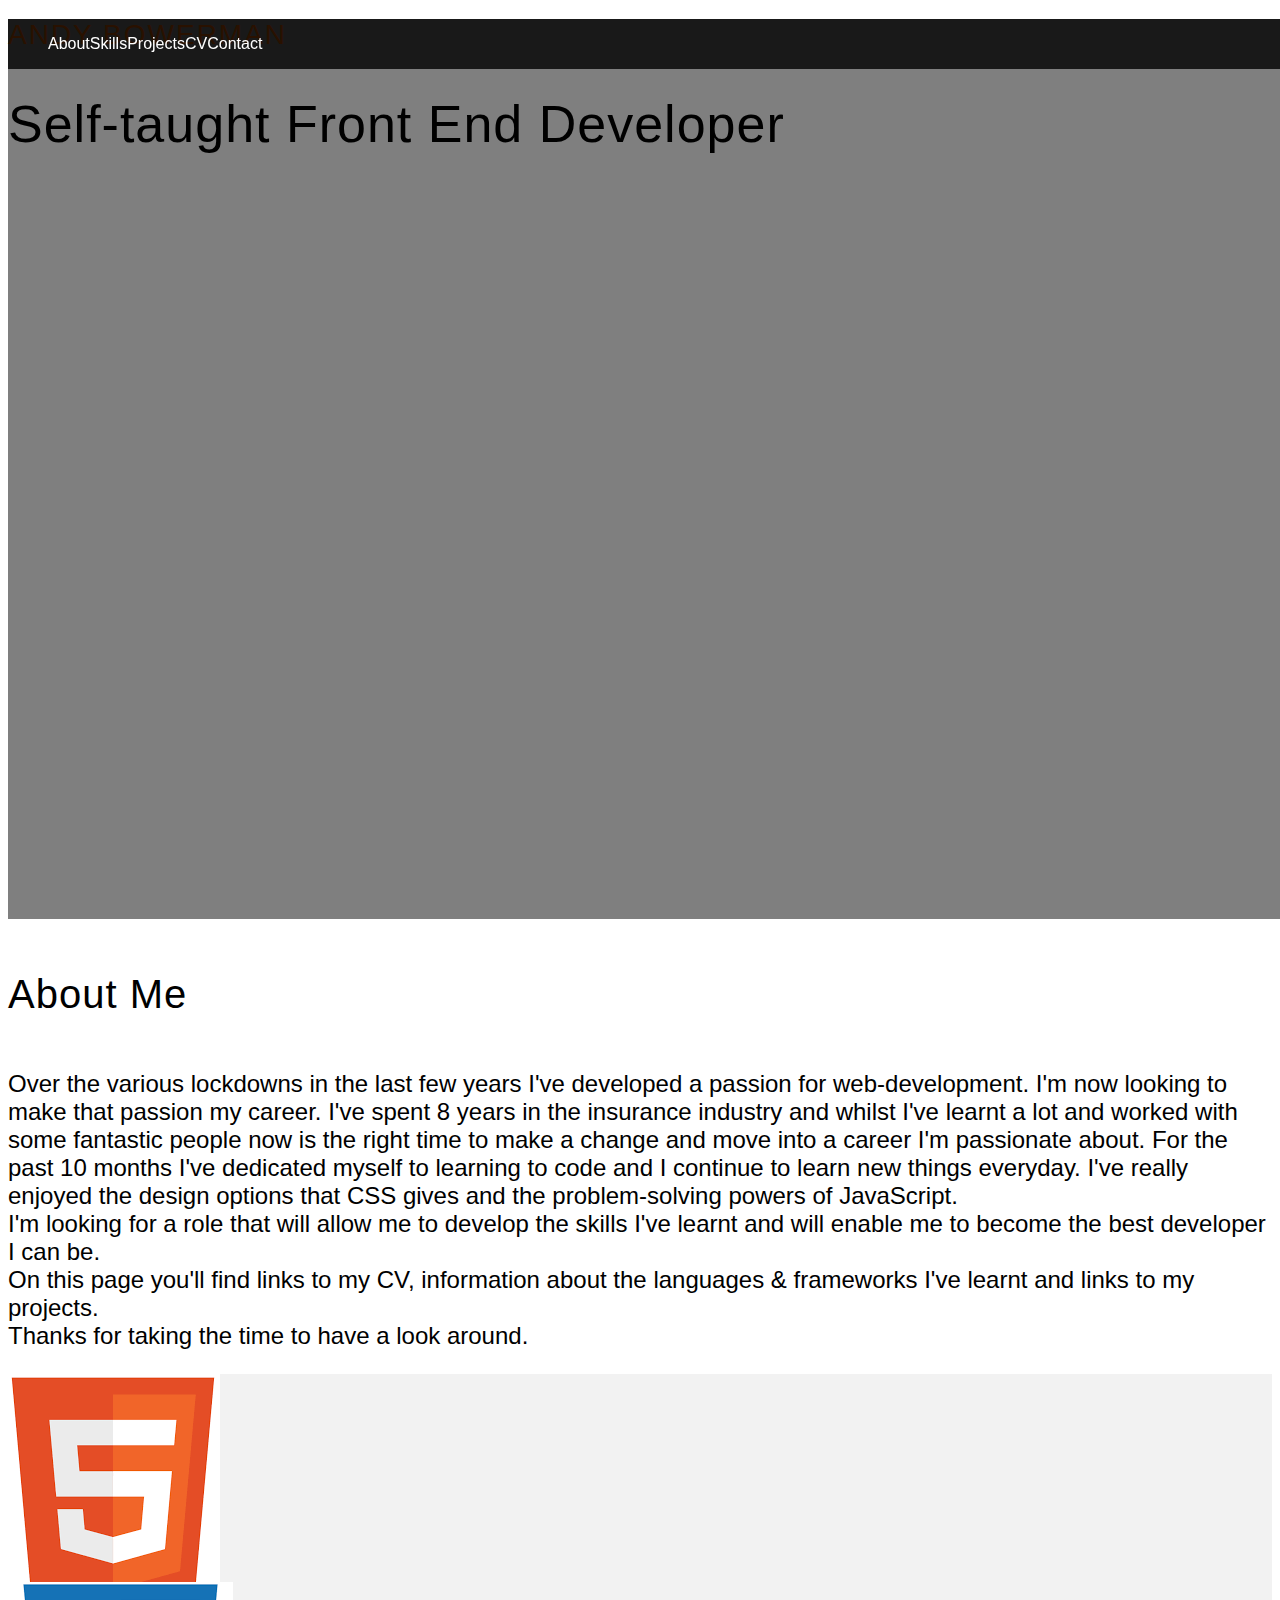
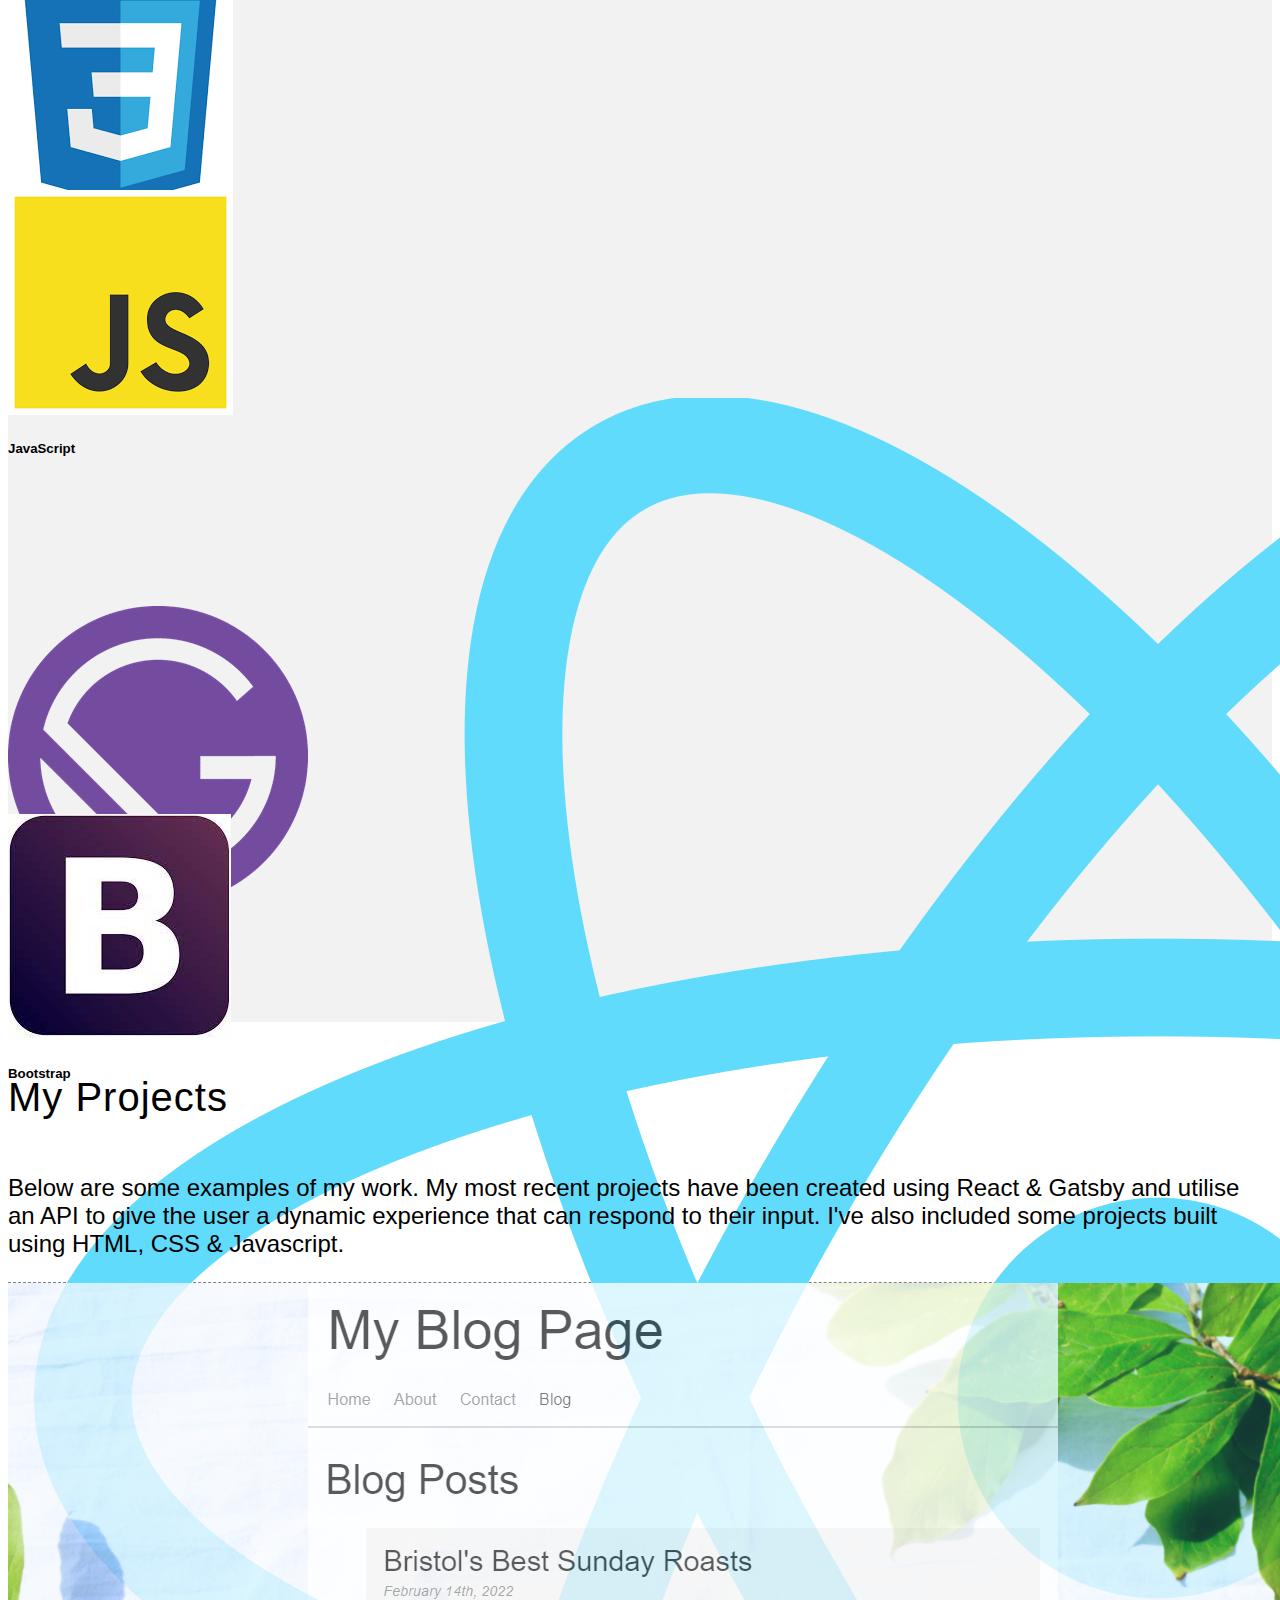
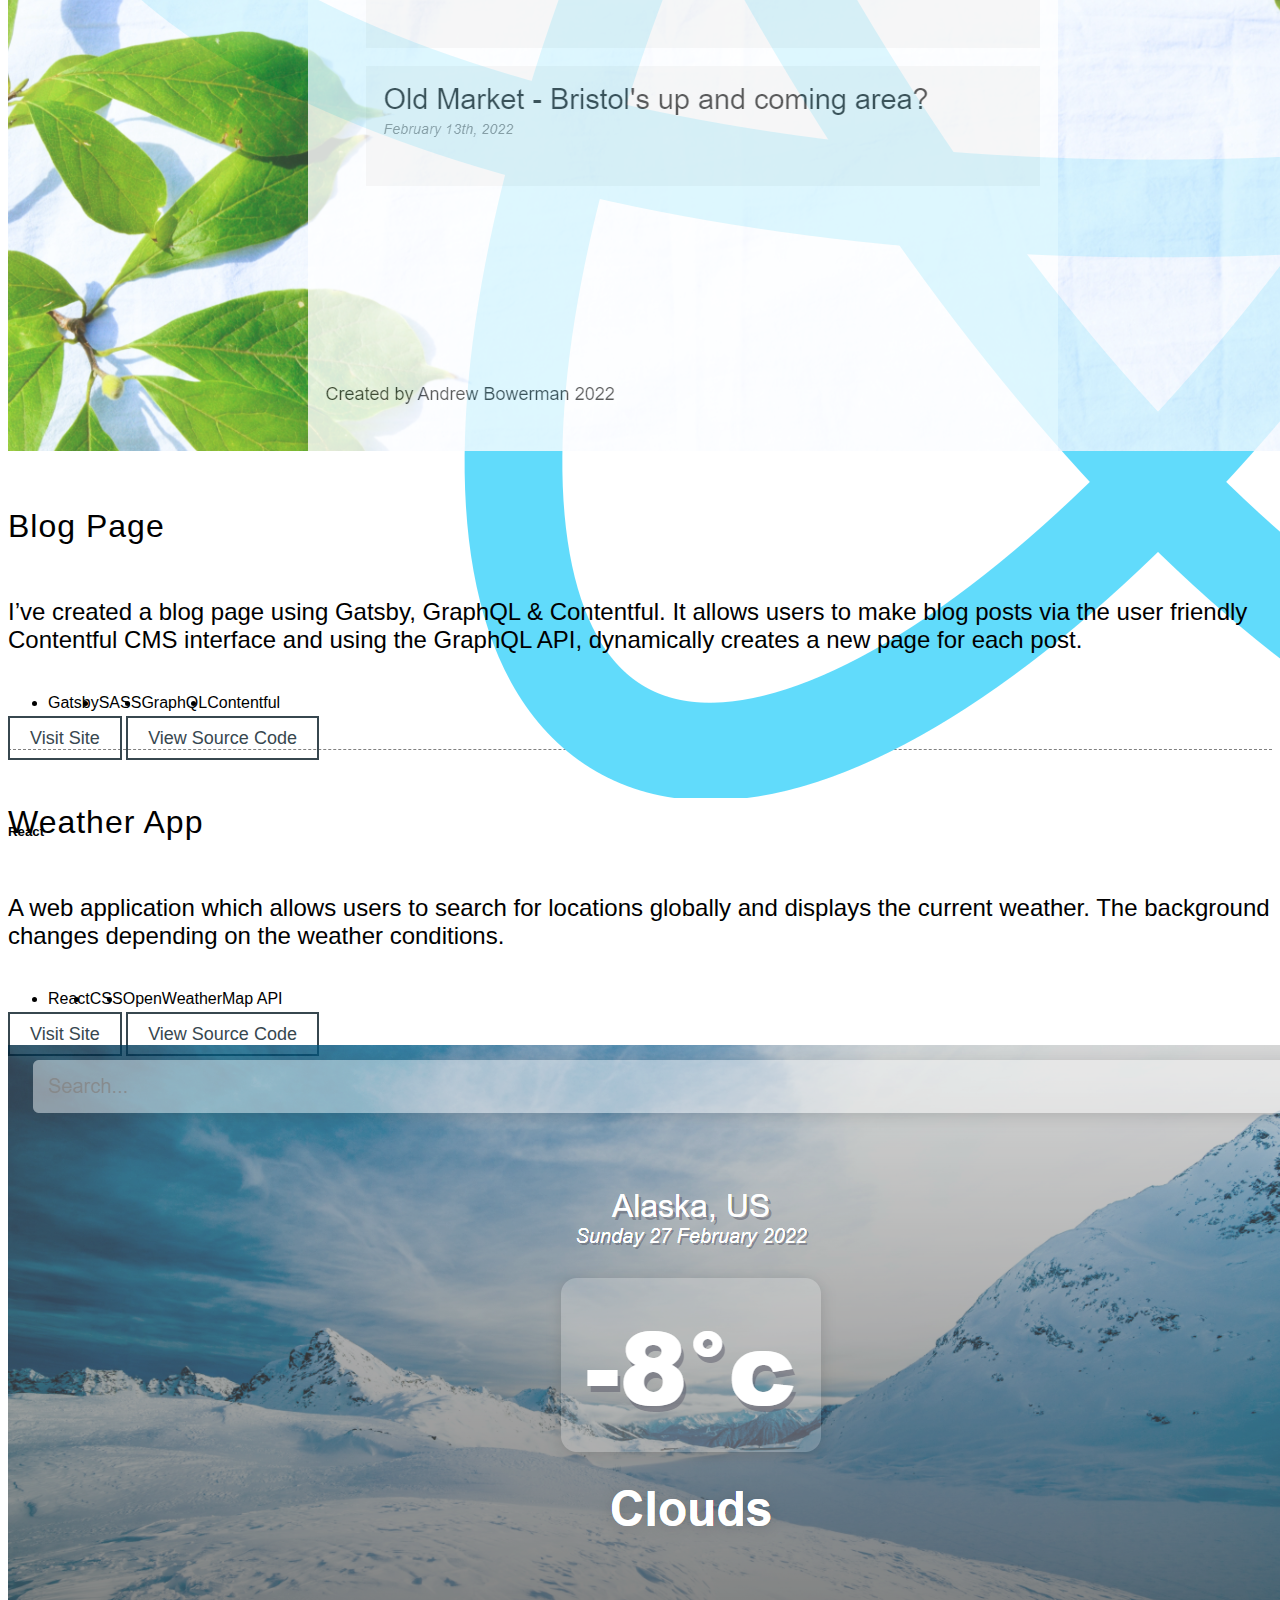
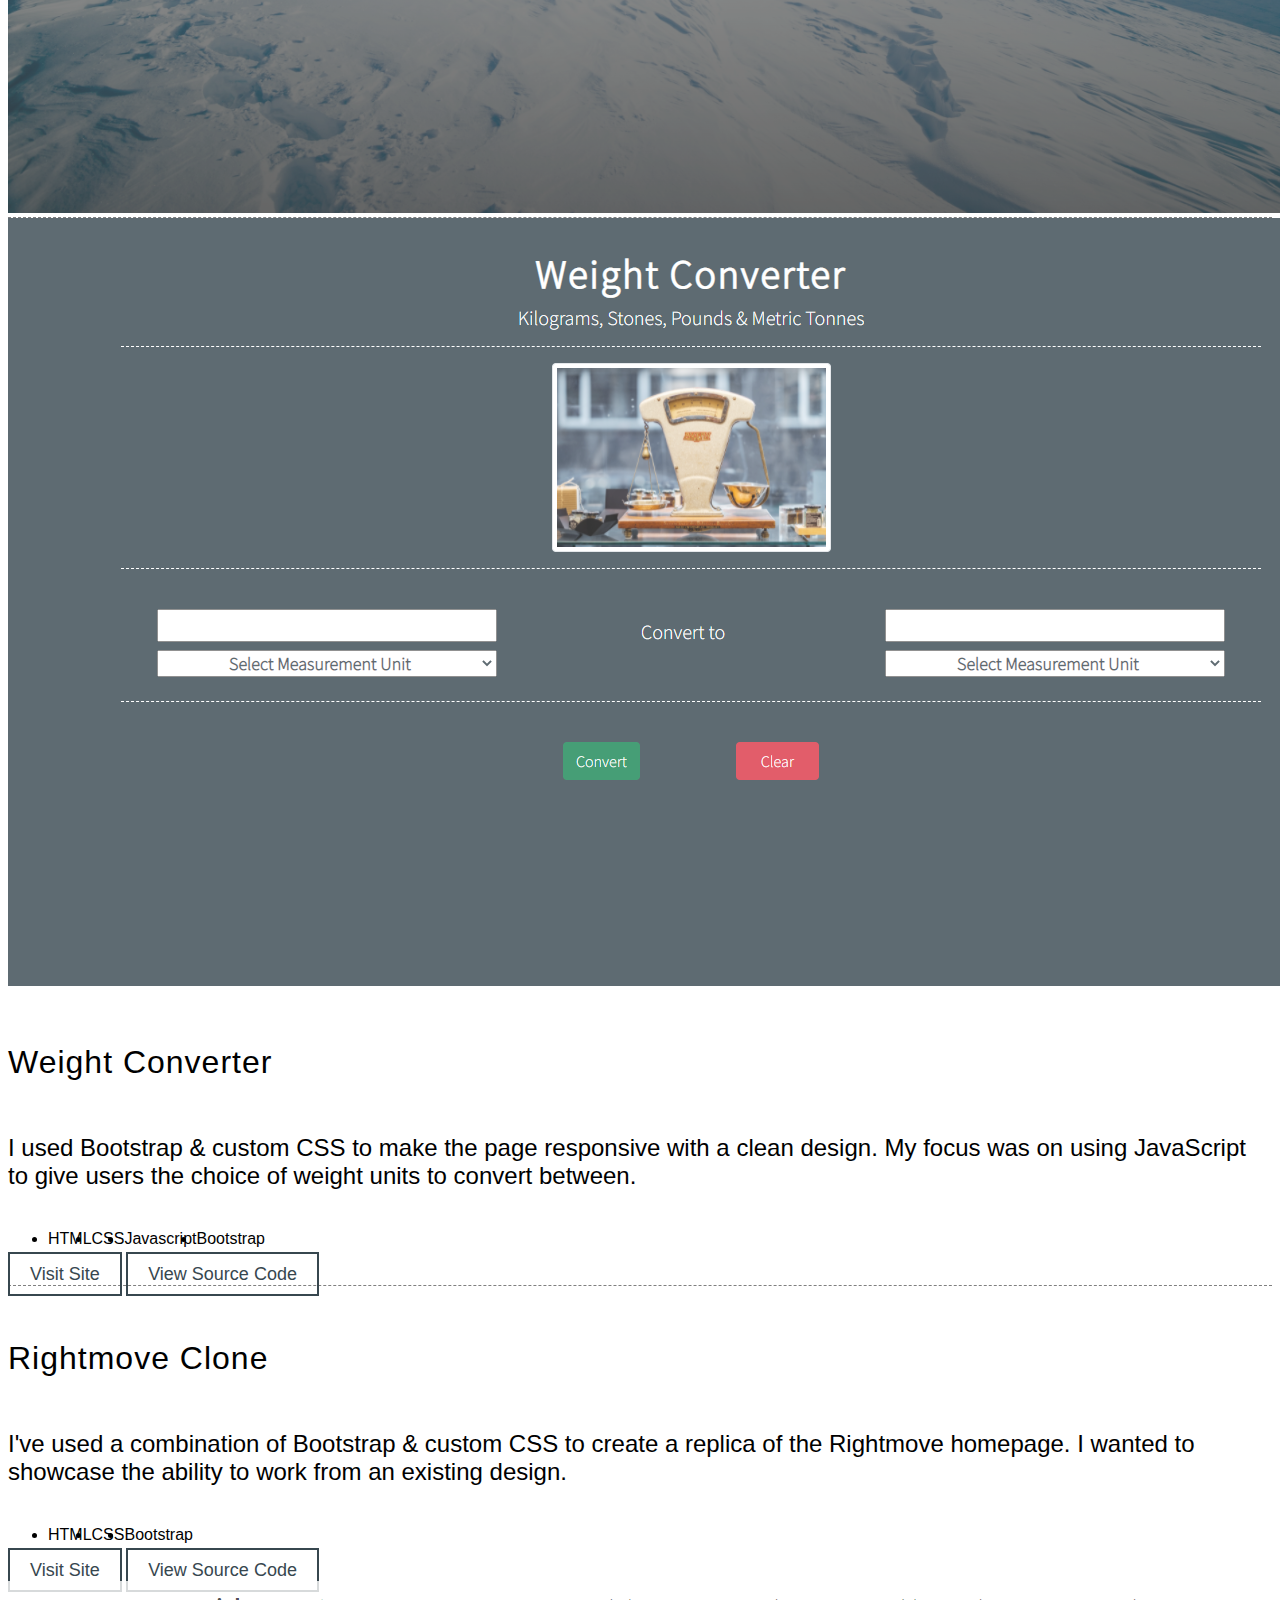
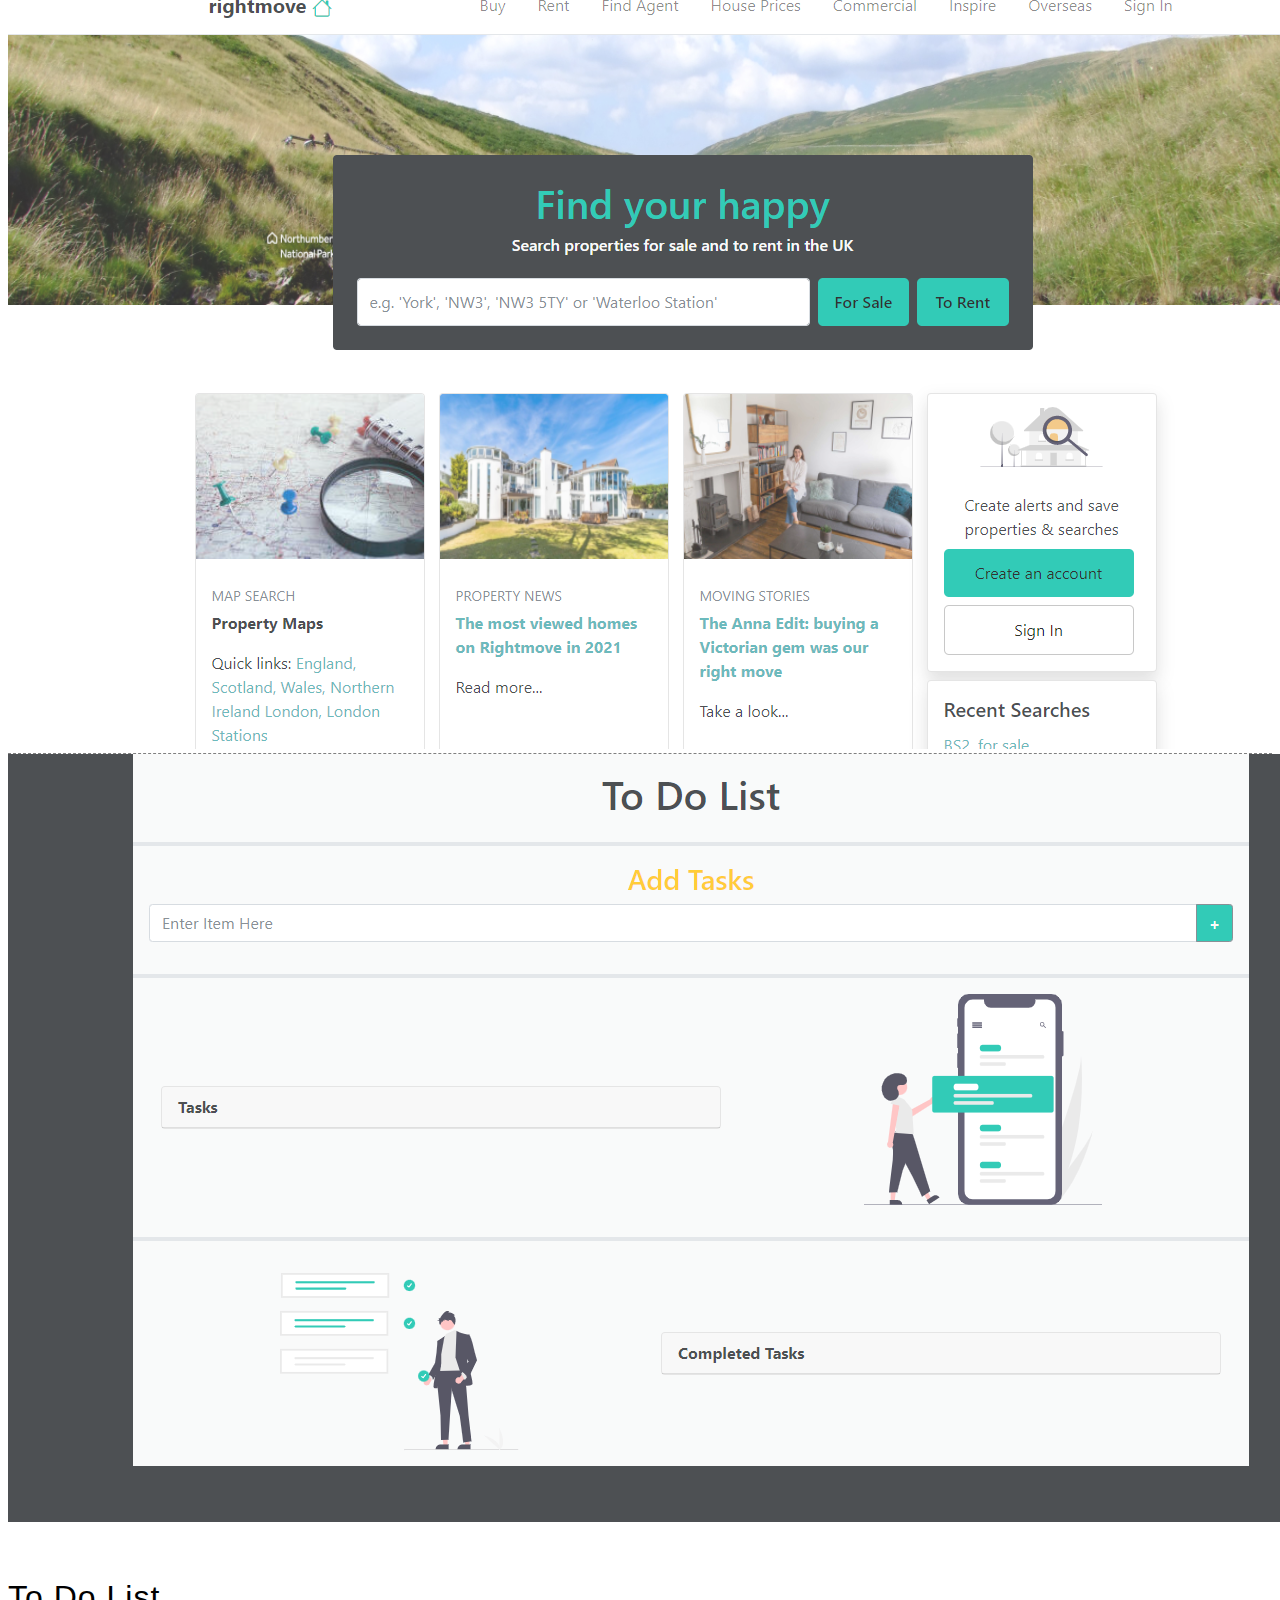
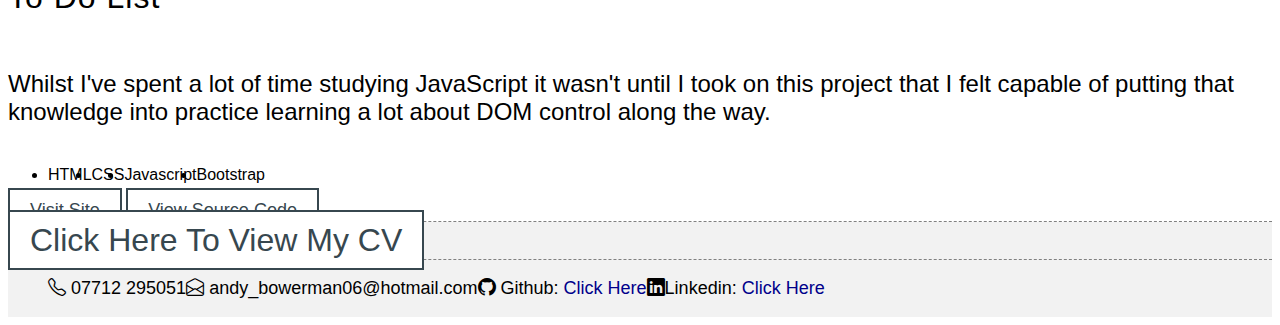
==== index.html @ b0a00a49 "Amended projects listed" ====
<!DOCTYPE html>
<html>
<head>
	<title>Andy Bowerman: Portfolio Page</title>
	<link rel="stylesheet" type="text/css" href="style.css">
	<link href="https://cdn.jsdelivr.net/npm/bootstrap@5.0.2/dist/css/bootstrap.min.css" rel="stylesheet" integrity="sha384-EVSTQN3/azprG1Anm3QDgpJLIm9Nao0Yz1ztcQTwFspd3yD65VohhpuuCOmLASjC" crossorigin="anonymous">
	<link rel="preconnect" href="https://fonts.googleapis.com">
	<link rel="preconnect" href="https://fonts.gstatic.com" crossorigin>
	<link href="https://fonts.googleapis.com/css2?family=Quicksand:wght@300&family=Source+Sans+Pro:wght@300&display=swap" rel="stylesheet">
	<link rel="stylesheet" href="https://cdn.jsdelivr.net/npm/bootstrap-icons@1.3.0/font/bootstrap-icons.css">

</head>

<body>
	<header id="img-container" class="bg-image">
		<nav id="navbar" class="text-center p-2 mt-0">
			<ul class="text-center mb-0">
				<li class="mx-md-5"><a href="#about-me" class="nav-link">About</a></li>
				<li class="mx-md-5"><a href="#skills" class="nav-link">Skills</a></li>
				<li class="mx-md-5"><a href="#projects" class="nav-link">Projects</a></li>
				<li class="mx-md-5"><a href="#cv" class="nav-link">CV</a></li>
				<li class="mx-md-5"><a href="#contact" class="nav-link">Contact</a></li>
			</ul>
		</nav>

		<div class="grid">
			<div class="row" id="header-container">
				<div class="col-lg d-flex align-items-center text-white">
					<div class="m-5">
						<h1>ANDY BOWERMAN</h1>
						<h2>Self-taught Front End Developer</h2>
					</div>
					
				</div>
				<div class="col-lg"></div>
			</div>
		</div>
	</header>
		
	<article class="m-0 pt-4" id="about-me">
		<div class="container p-5 text-center">
			<h4>About Me</h4>
			<p>Over the various lockdowns in the last few years I've developed a passion for web-development. I'm now looking to make that passion my career. I've spent 8 years in the insurance industry and whilst I've learnt a lot and worked with some fantastic people now is the right time to make a change and move into a career I'm passionate about. For the past 10 months I've dedicated myself to learning to code and I continue to learn new things everyday. I've really enjoyed the design options that CSS gives and the problem-solving powers of JavaScript. <br>
			I'm looking for a role that will allow me to develop the skills I've learnt and will enable me to become the best developer I can be. <br>
			On this page you'll find links to my CV, information about the languages & frameworks I've learnt and links to my projects. <br>
			Thanks for taking the time to have a look around.</p>
		</div>
	</article>

	<section class="m-0 p-3 pt-5" id="skills">
		<div class="p-5" id="skills-container">
			<div class="d-md-flex flex-xs-column justify-content-center">

				<div class="card shadow p-3 mb-5 mx-xl-4 mx-md-2 m-auto bg-body rounded logos" style="width: 16rem;">
					<img src="images/html.png" class="card-img-top" alt="HTML Logo">
					<div class="card-body px-0">
					    <h5 class="card-text text-center p-0">HTML</h5>
					</div>
				</div>
				<div class="card shadow p-3 mb-5 mx-xl-4 mx-md-2 m-auto bg-body rounded logos" style="width: 16rem;">
					<img src="images/css.png" class="card-img-top" alt="CSS Logo">
					<div class="card-body px-0">
					    <h5 class="card-text text-center">CSS</h5>
					</div>
				</div>
				<div class="card shadow p-3 mb-5 mx-xl-4 mx-md-2 m-auto bg-body rounded logos" style="width: 16rem;">
					<img src="images/javascript.png" class="card-img-top" alt="JavaScript Logo">
					<div class="card-body px-0">
					    <h5 class="card-text text-center">JavaScript</h5>
					</div>
				</div>
				<div class="card shadow p-3 mb-5 mx-xl-4 mx-md-2 m-auto bg-body rounded logos" style="width: 16rem;">
					<img src="images/react.png" class="card-img-top" alt="React Logo">
					<div class="card-body px-0">
					    <h5 class="card-text text-center p-0">React</h5>
					</div>
				</div>
				<div class="card shadow p-3 mb-5 mx-xl-4 mx-md-2 m-auto bg-body rounded logos" style="width: 16rem;">
					<img src="images/gatsby.png" class="card-img-top" alt="Gatsby Logo">
					<div class="card-body px-0">
					    <h5 class="card-text text-center p-0">Gatsby</h5>
					</div>
				</div>
				<div class="card shadow p-3 mb-5 mx-xl-4 mx-md-2 m-auto bg-body rounded logos" style="width: 16rem;">
					<img src="images/bootstrap.jpg" class="card-img-top" alt="Bootstrap Logo">
					<div class="card-body px-0">
					    <h5 class="card-text text-center">Bootstrap</h5>
					</div>
				</div>
			</div>
		</div>
	</section>

	<section id="projects" class="pt-5">
		<div class="container">
			<div class="row pb-5 mb-5 borders">
				<h4 class="pt-5 pb-2">My Projects</h4>
				<p>Below are some examples of my work. My most recent projects have been created using React & Gatsby and utilise an API to give the user a dynamic experience that can respond to their input. I've also included some projects built using HTML, CSS & Javascript.</p>
			</div>

			<div class="row pb-5 mb-5 borders projects-container">
				<div class="col-lg">
					<a href="https://gifted-bartik-6475bc.netlify.app/" target="_blank">
						<img src="images/blog.png" class="img-fluid shadow-sm bg-body rounded img-opacity" alt="Blog Page">
					</a>
				</div>
				<div class="col-lg d-flex align-items-center mt-5 mt-lg-0">
					<div>
						<h5>Blog Page</h5>
						<p>I’ve created a blog page using Gatsby, GraphQL & Contentful. It allows users to make blog posts via the user friendly Contentful CMS interface and using the GraphQL API, dynamically creates a new page for each post.</p>
						<ul class="mb-4">
							<li class="me-3">Gatsby</li>
							<li class="mx-3">SASS</li>
							<li class="mx-3">GraphQL</li>
							<li class="mx-3">Contentful</li>
						</ul>
						<div>
							<a href="https://gifted-bartik-6475bc.netlify.app/" target="_blank" class="visit-site">Visit Site</a>
							<a href="https://github.com/AndyBowerman/Blog-Page" target="_blank" class="visit-site">View Source Code</a>
						</div>
					</div>
				</div>
			</div>

			<div class="row pb-5 mb-5 borders projects-container">
				<div class="col-lg d-flex align-items-center">
					<div>
						<h5>Weather App</h5>
						<p>A web application which allows users to search for locations globally and displays the current weather. The background changes depending on the weather conditions.</p>
						<ul class="mb-4">
							<li class="me-3">React</li>
							<li class="mx-3">CSS</li>
							<li class="mx-3">OpenWeatherMap API</li>
						</ul>
						<div>
							<a href="https://determined-davinci-9965b9.netlify.app/" target="_blank" class="visit-site">Visit Site</a>
							<a href="https://github.com/AndyBowerman/react-weather-app" target="_blank" class="visit-site">View Source Code</a>
						</div>
					</div>	
				</div>
				<div class="col-lg mt-5 mt-lg-0">
					<a href="https://determined-davinci-9965b9.netlify.app/" target="_blank">
						<img src="images/weather.png" class="img-fluid shadow-sm bg-body rounded" alt="Weather App">
					</a>
				</div>
			</div>
			
			<div class="row pb-5 mb-5 borders projects-container">
				<div class="col-lg">
					<a href="C:\Users\Andy\Desktop\Portfolio Page 2/weight.html" target="_blank">
						<img src="images/weight.png" class="img-fluid shadow-sm bg-body rounded img-opacity" alt="Weight converter website">
					</a>
				</div>
				<div class="col-lg d-flex align-items-center mt-5 mt-lg-0">
					<div>
						<h5>Weight Converter</h5>
						<p>I used Bootstrap & custom CSS to make the page responsive with a clean design. My focus was on using JavaScript to give users the choice of weight units to convert between.</p>
						<ul class="mb-4">
							<li class="me-3">HTML</li>
							<li class="mx-3">CSS</li>
							<li class="mx-3">Javascript</li>
							<li class="mx-3">Bootstrap</li>
						</ul>
						<div>
							<a href="C:\Users\Andy\Desktop\Portfolio Page 2\weight.html" target="_blank" class="visit-site">Visit Site</a>
							<a href="https://github.com/AndyBowerman/Weight-Converter" target="_blank" class="visit-site">View Source Code</a>
						</div>
					</div>
				</div>
			</div>
			<div class="row pb-5 mb-5 borders projects-container">
				<div class="col-lg d-flex align-items-center">
					<div>
						<h5>Rightmove Clone</h5>
						<p>I've used a combination of Bootstrap & custom CSS to create a replica of the Rightmove homepage. I wanted to showcase the ability to work from an existing design. </p>
						<ul class="mb-4">
							<li class="me-3">HTML</li>
							<li class="mx-3">CSS</li>
							<li class="mx-3">Bootstrap</li>
						</ul>
						<div>
							<a href="C:\Users\Andy\Desktop\Portfolio Page 2\rightmove.html" target="_blank" class="visit-site">Visit Site</a>
							<a href="https://github.com/AndyBowerman/rightmove-clone" target="_blank" class="visit-site">View Source Code</a>
						</div>
					</div>	
				</div>
				<div class="col-lg mt-5 mt-lg-0">
					<a href="C:\Users\Andy\Desktop\Portfolio Page 2\rightmove.html" target="_blank">
						<img src="images/rightmove.png" class="img-fluid shadow-sm bg-body rounded" alt="Rightmove clone website">
					</a>
				</div>
			</div>
			<div class="row pb-5 mb-5 borders projects-container">
				<div class="col-lg">
					<a href="C:\Users\Andy\Desktop\Portfolio Page 2\todo.html" target="_blank">
						<img src="images/todo.png" class="img-fluid shadow-sm bg-body rounded" alt="To do list website">
					</a>
				</div>
				<div class="col-lg d-flex align-items-center mt-5 mt-lg-0">
					<div>
						<h5>To Do List</h5>
						<p>Whilst I've spent a lot of time studying JavaScript it wasn't until I took on this project that I felt capable of putting that knowledge into practice learning a lot about DOM control along the way.</p>
						<ul class="mb-4">
							<li class="me-3">HTML</li>
							<li class="mx-3">CSS</li>
							<li class="mx-3">Javascript</li>
							<li class="mx-3">Bootstrap</li>
						</ul>
						<div>
							<a href="C:\Users\Andy\Desktop\Portfolio Page 2\todo.html" target="_blank" class="visit-site">Visit Site</a>
							<a href="https://github.com/AndyBowerman/to-do-list" target="_blank" class="visit-site">View Source Code</a>
						</div>
					</div>
					
				</div>
			</div>
		</div>
	</section>

	<section id="cv">
		<div class="container p-5 d-flex justify-content-center borders">
			<a href="C:\Users\Andy\Desktop\Portfolio Page 2\cv.html" target="_blank" class="visit-site">Click Here To View My CV</a>
		</div>
		
	</section>

	<section id="contact">
		<div class="container text-center p-3">
			<ul>
				<li class="mx-4"><i class="bi bi-telephone pe-2"></i> 07712 295051</li>
				<li class="mx-4"><i class="bi bi-envelope-open pe-2"></i> andy_bowerman06@hotmail.com</li>
				<li class="mx-4"><i class="bi bi-github pe-2"></i> Github: <a href="https://github.com/AndyBowerman" target="_blank" class="external-link">Click Here</a></li>
				<li class="mx-4"><i class="bi bi-linkedin pe-2"></i>Linkedin: <a href="https://uk.linkedin.com/in/andrew-bowerman-686104133?trk=people-guest_people_search-card" target="_blank" class="external-link">Click Here</a></li>
			</ul>
		</div>
	</section>

	<script src="myscript.js"></script>

</body>
</html>
---- style.css ----
body {
	font-family: 'Montserrat', sans-serif;
}

#img-container {
	height: 100vh;
	background-image: url('https://images.unsplash.com/photo-1477346611705-65d1883cee1e?ixlib=rb-1.2.1&ixid=MnwxMjA3fDB8MHxwaG90by1wYWdlfHx8fGVufDB8fHx8&auto=format&fit=crop&w=1170&q=80');
	background-repeat: no-repeat;
	background-size: 100% 100%;
}

#navbar {
	background-color: rgba(0,0,0,0.8);
	position: fixed;
	width: 100%;
	z-index: 1000;
}

#navbar ul {
	list-style: none;
	display: inline-flex;
}

#navbar ul li a {
	text-decoration: none;
	color: #fff;
}

#navbar ul li a:hover {
	color: #cc5500;
}

#header-container {
	height: 100vh;
	width: 99.5vw;
	background-color: rgba(0,0,0,0.5);
}

#header-container h1 {
	font-weight: 300;
	letter-spacing: 2px;
	font-size: 1.75rem;
	color: #cc5500;
}

#header-container h2 {
	font-size: 3.25rem;
	letter-spacing: 1px;
	font-weight: 400;
}

#header-container p {
	font-size: 1.5rem;
	font-weight: 300;
}

@media(min-width: 1000px) {
	#about-me h4 {
		font-size: 2.5rem;
		letter-spacing: 1px;
		font-weight: 300;
	}
	#about-me p {
		font-size: 1.5rem;
		font-weight: 300;
	}
}

@media(min-width: 768px) {
	.logos {
		height: 13rem;
	}
}

#skills {
	background-color: #f2f2f2;
}

#skills h4 {
	font-size: 2.5rem;
	letter-spacing: 1px;
	font-weight: 300;
}

#projects h4 {
	font-size:2.5rem;
	letter-spacing: 1px;
	font-weight: 300;
}

#projects p {
	font-size: 1.5rem;
	font-weight: 300;
}

.borders {
	border-bottom: dashed 1px #808080;
}

.projects-container h5 {
	font-size: 2rem;
	letter-spacing: 1px;
	font-weight: 400;
}

.projects-container ul {
	display: inline-flex;
}

.projects-container img {
	opacity: 0.8;
}

.projects-container img:hover {
	animation-name: reveal;
	animation-duration: 500ms;
	animation-fill-mode: forwards;
}

@keyframes reveal {
	100% {
		opacity: 1;
	}
}

.visit-site {
	border: 2px solid #37474f;
	text-decoration: none;
	color: #37474f;
	padding: 10px 20px 10px 20px;
	font-size: 1.125rem;
	font-weight: 400;
}

.visit-site:hover {
	animation-name: transform;
	animation-duration: 750ms;
	animation-fill-mode: forwards;
}

@keyframes transform {
	0% {
		color: #37474f;
		background-color: #fff;
	}

	100% {
		background-color: #37474f;
		color: #fff;
	}
}

#cv {
	background-color: #f2f2f2;
}

#cv a {
	font-size: 2rem;
	background-color: #fff
}

#contact {
	background-color: #f2f2f2;
}

#contact ul {
	list-style: none;
	font-size: 1.125rem;
}

@media(min-width: 1000px) {
	#contact ul {
		display: inline-flex;
	}
}

.external-link {
	text-decoration: none;
	color: #00008B;
}
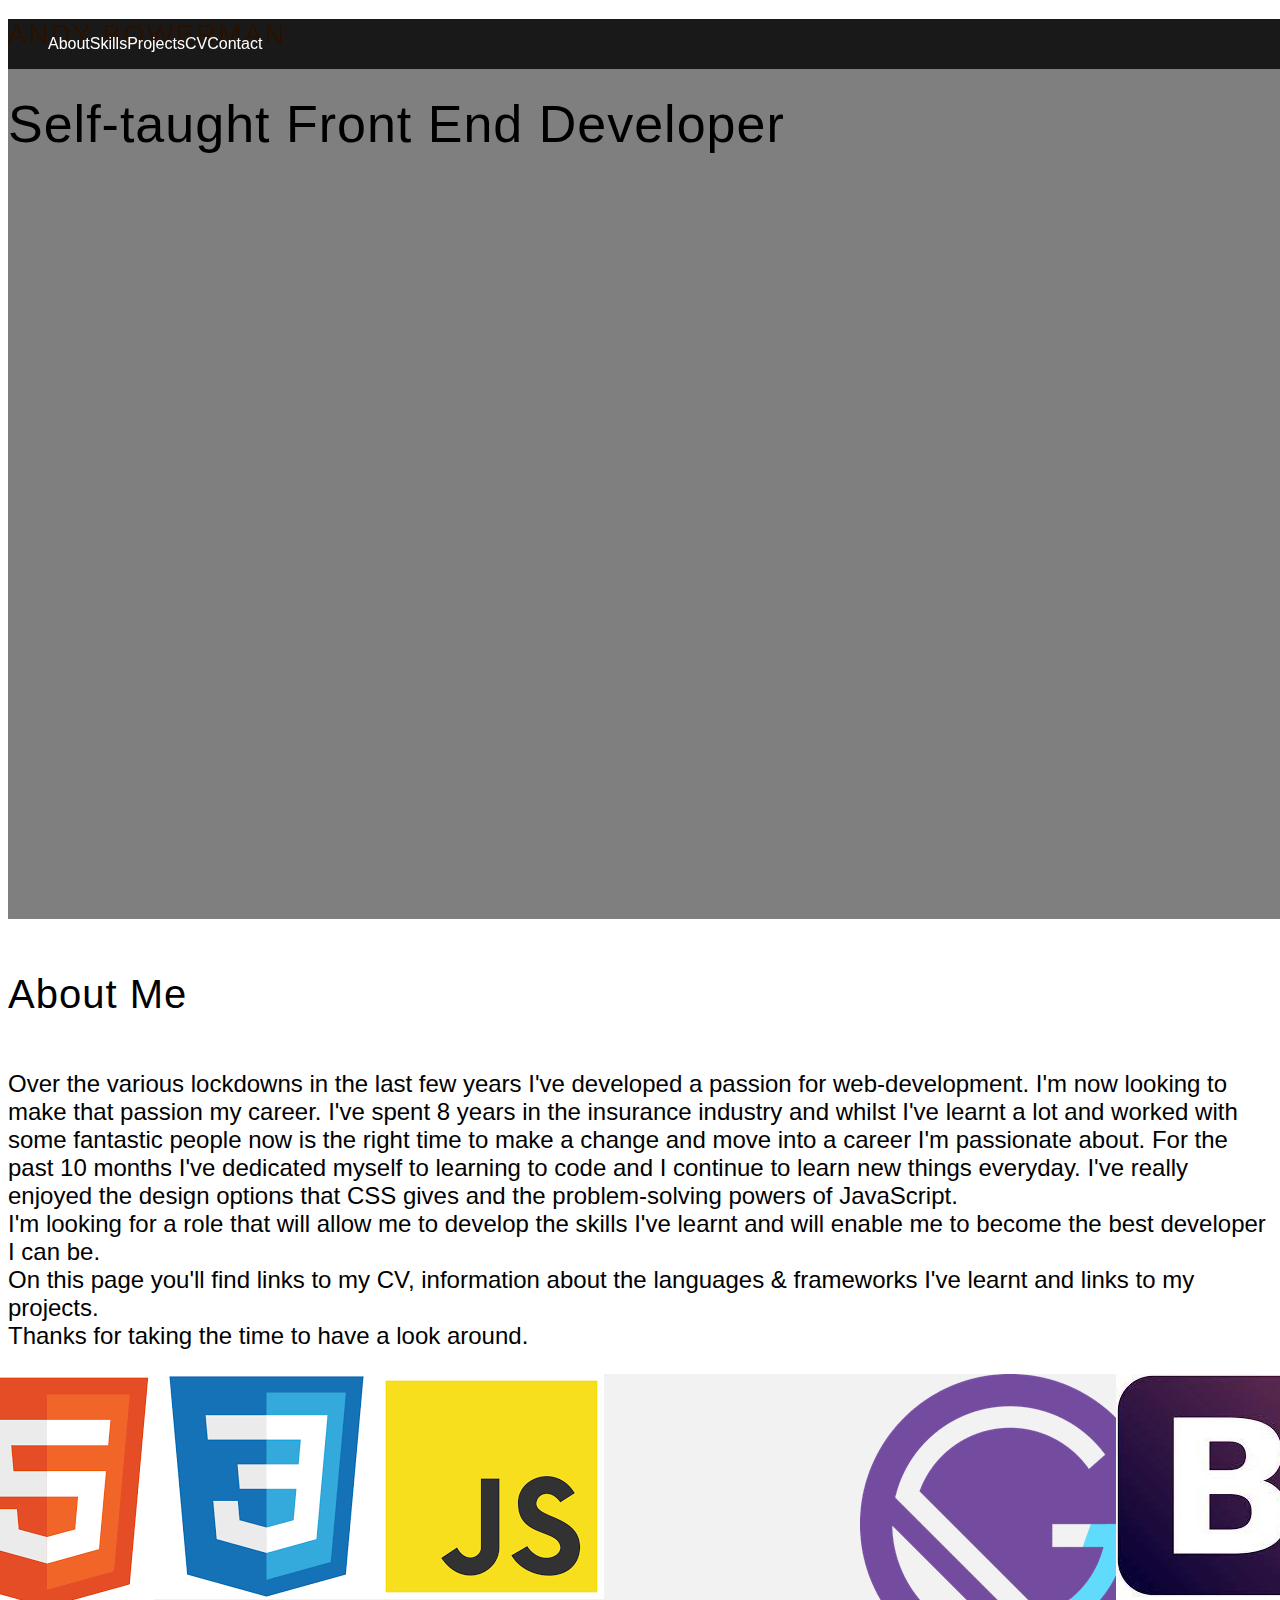
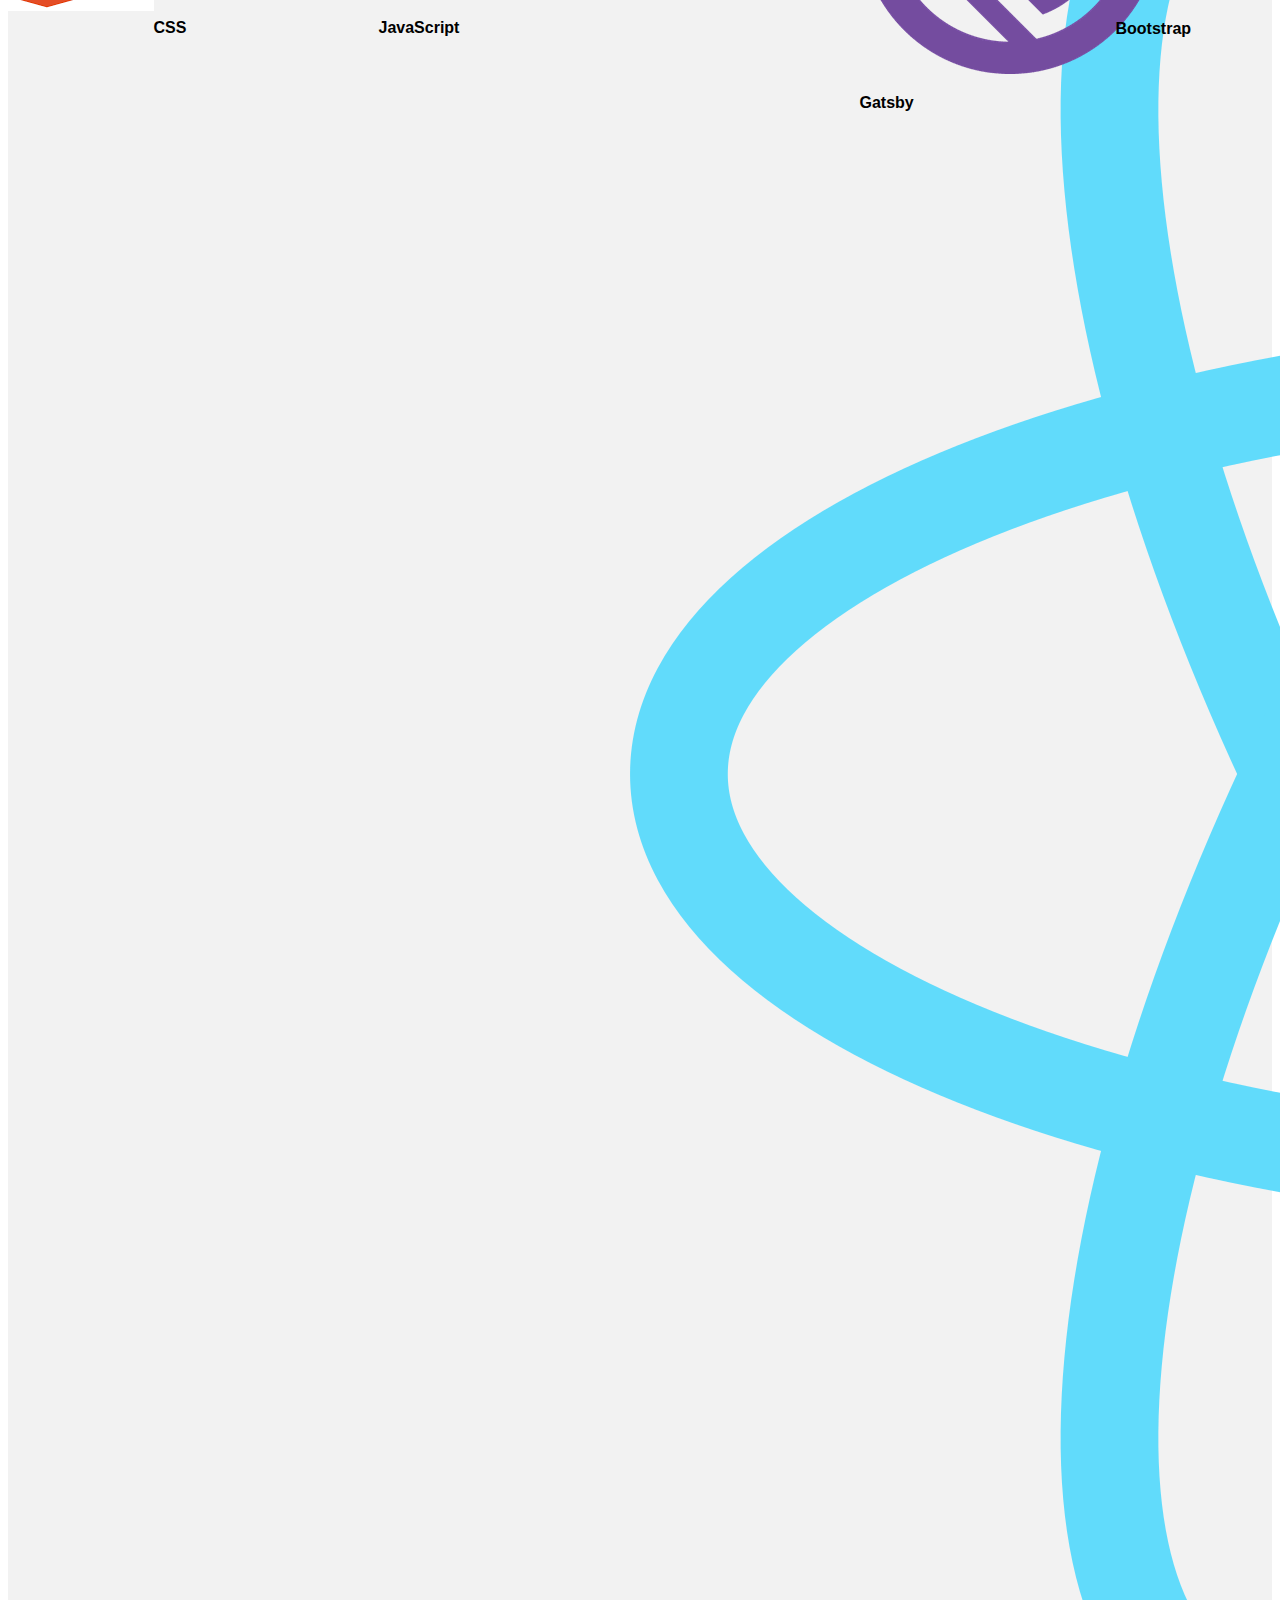
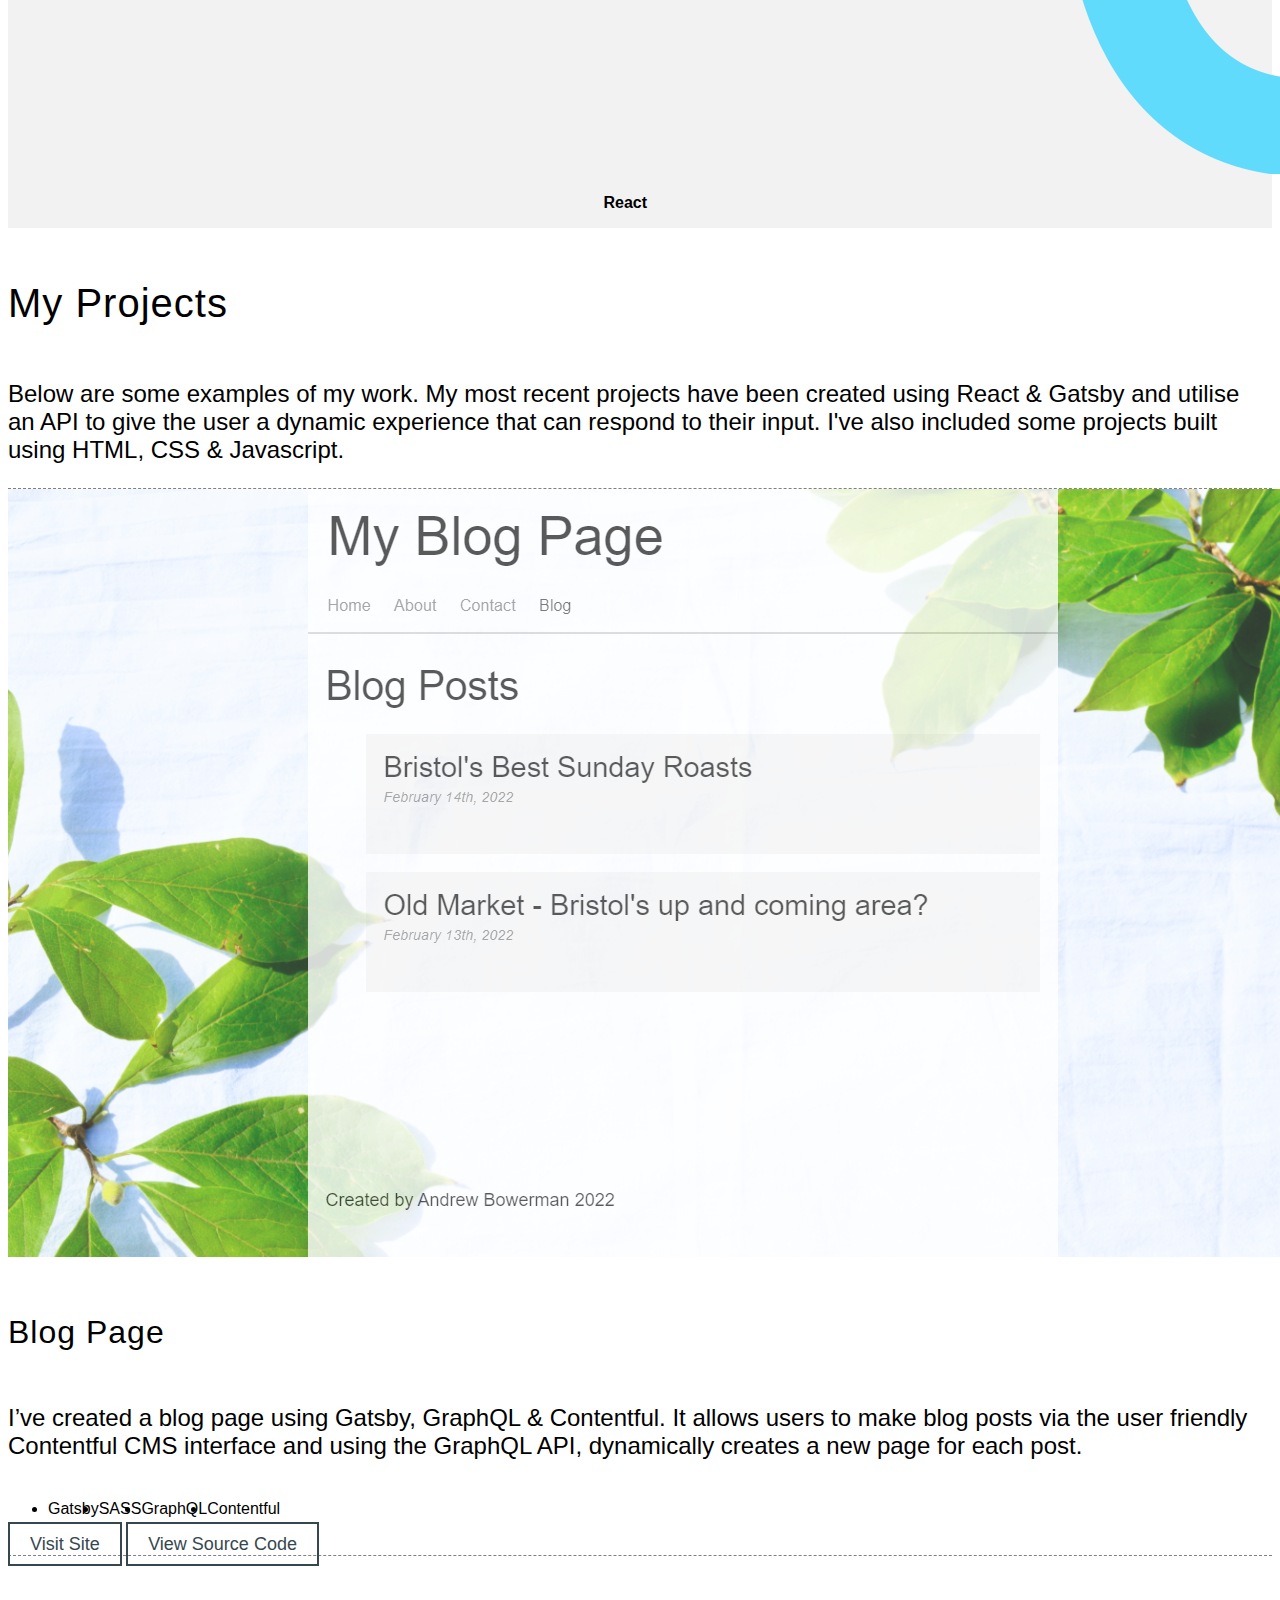
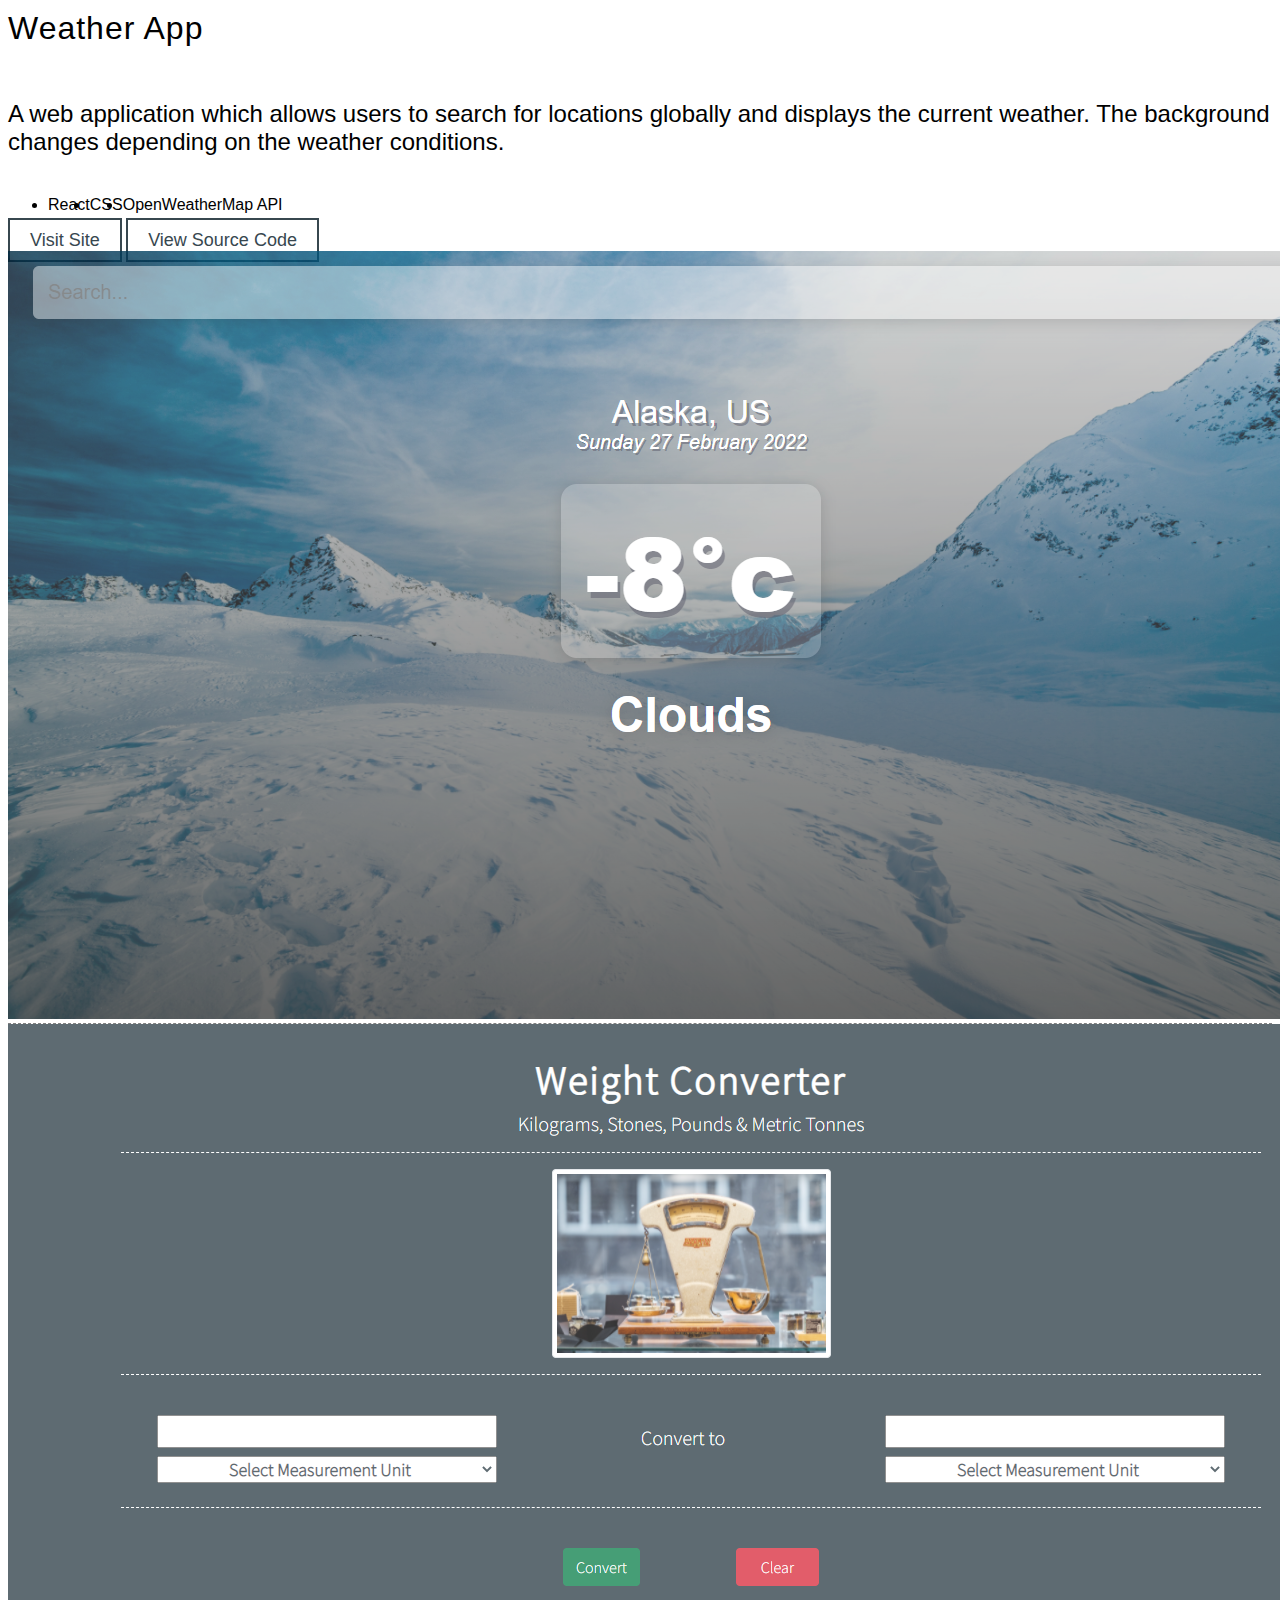
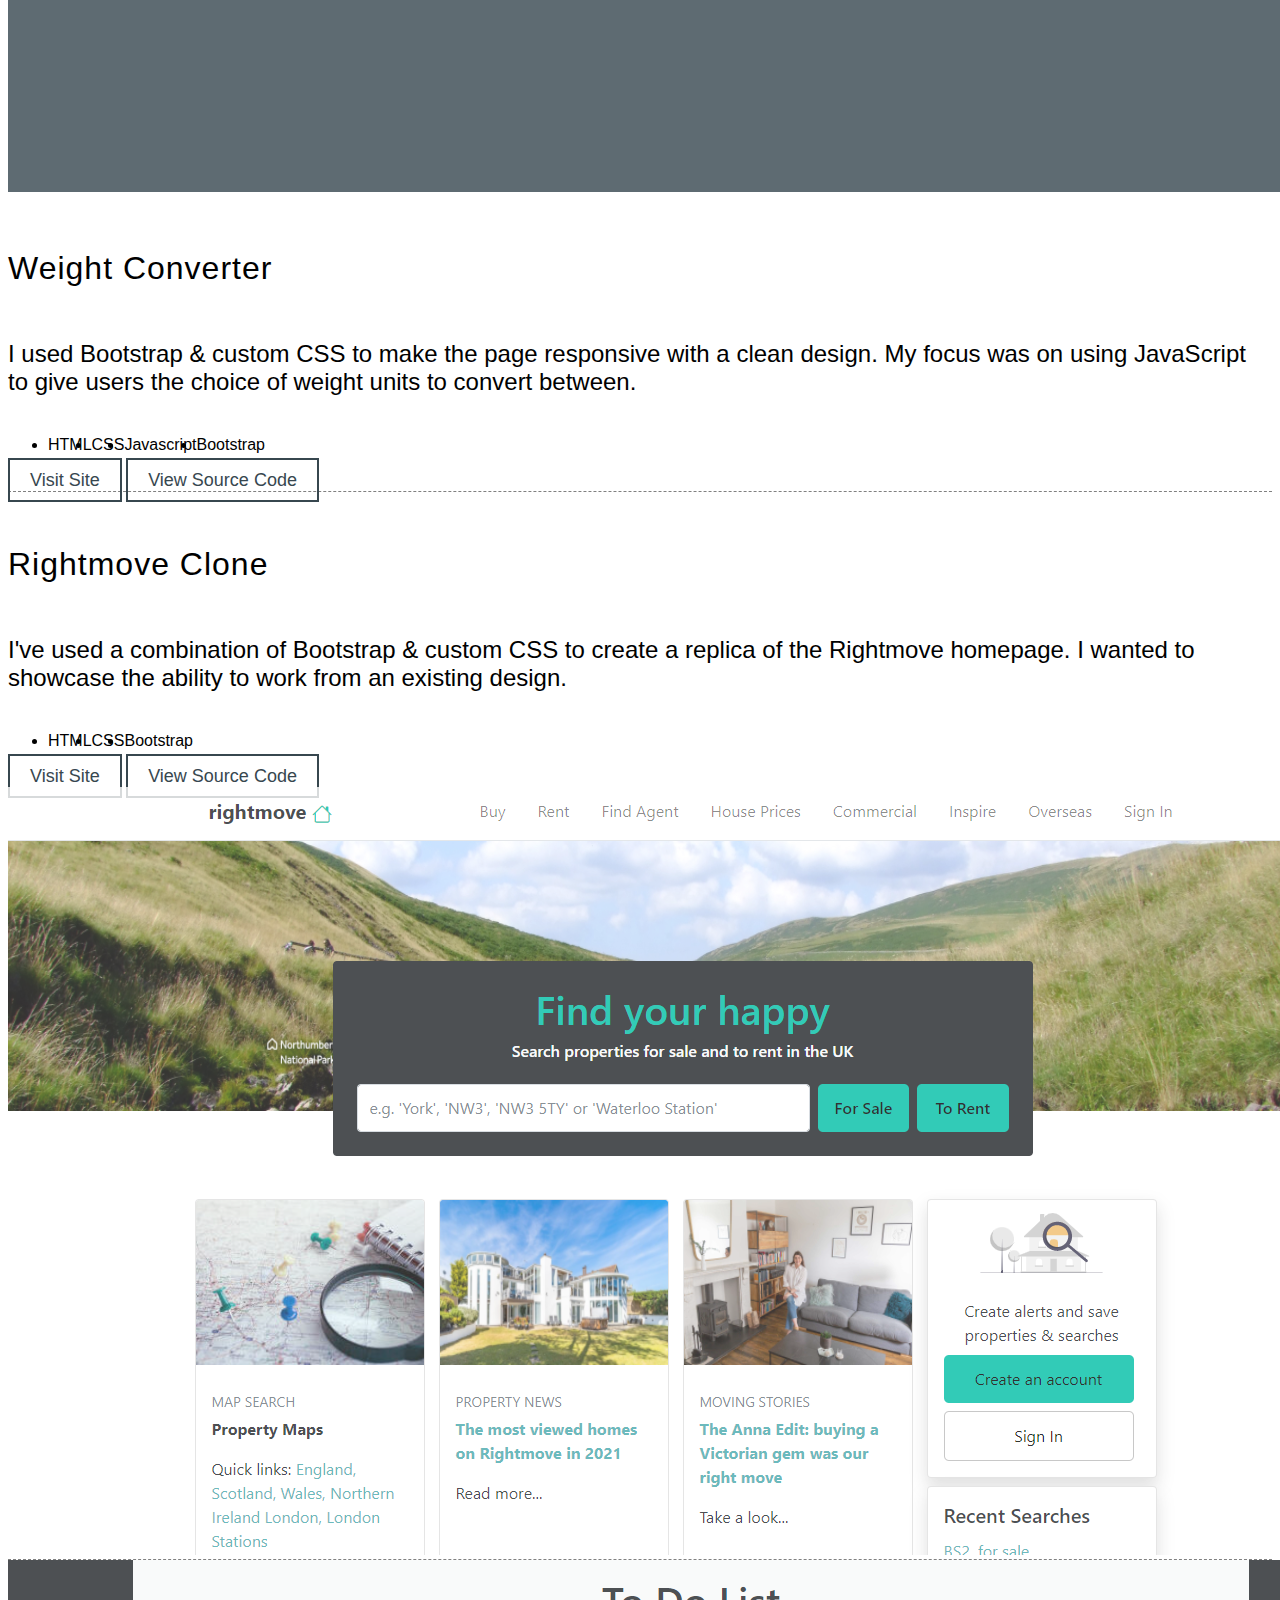
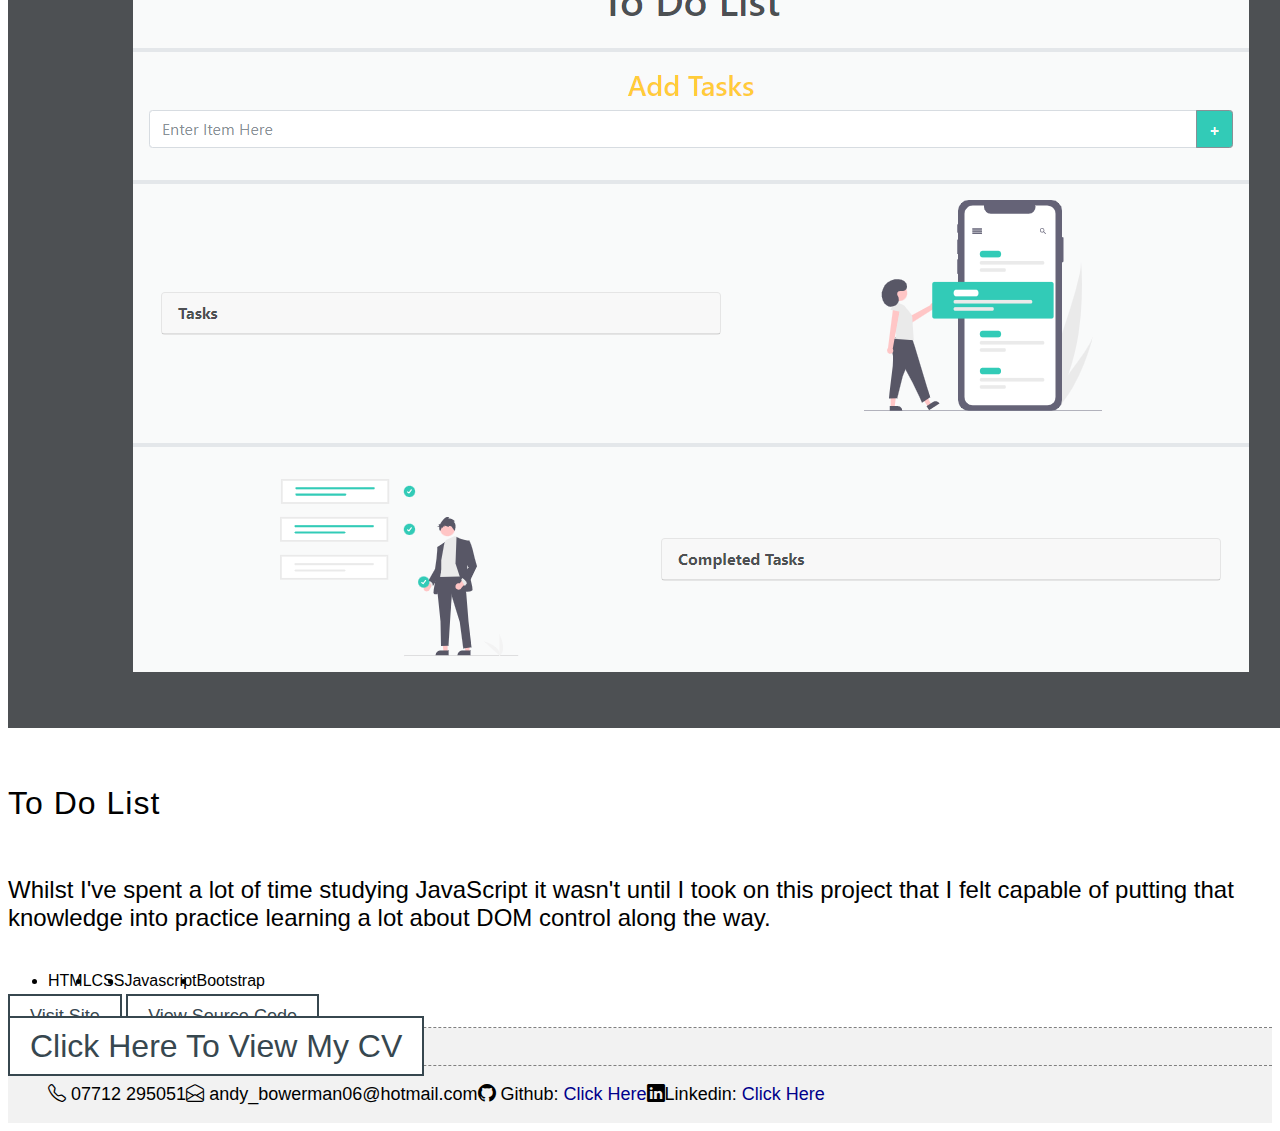
==== commit 686d8cad: "Corrected styling of skills section" ====
--- a/index.html
+++ b/index.html
@@ -47,48 +47,44 @@
 		</div>
 	</article>
 
-	<section class="m-0 p-3 pt-5" id="skills">
-		<div class="p-5" id="skills-container">
-			<div class="d-md-flex flex-xs-column justify-content-center">
-
-				<div class="card shadow p-3 mb-5 mx-xl-4 mx-md-2 m-auto bg-body rounded logos" style="width: 16rem;">
-					<img src="images/html.png" class="card-img-top" alt="HTML Logo">
-					<div class="card-body px-0">
-					    <h5 class="card-text text-center p-0">HTML</h5>
-					</div>
-				</div>
-				<div class="card shadow p-3 mb-5 mx-xl-4 mx-md-2 m-auto bg-body rounded logos" style="width: 16rem;">
-					<img src="images/css.png" class="card-img-top" alt="CSS Logo">
-					<div class="card-body px-0">
-					    <h5 class="card-text text-center">CSS</h5>
-					</div>
-				</div>
-				<div class="card shadow p-3 mb-5 mx-xl-4 mx-md-2 m-auto bg-body rounded logos" style="width: 16rem;">
-					<img src="images/javascript.png" class="card-img-top" alt="JavaScript Logo">
-					<div class="card-body px-0">
-					    <h5 class="card-text text-center">JavaScript</h5>
-					</div>
-				</div>
-				<div class="card shadow p-3 mb-5 mx-xl-4 mx-md-2 m-auto bg-body rounded logos" style="width: 16rem;">
-					<img src="images/react.png" class="card-img-top" alt="React Logo">
-					<div class="card-body px-0">
-					    <h5 class="card-text text-center p-0">React</h5>
-					</div>
-				</div>
-				<div class="card shadow p-3 mb-5 mx-xl-4 mx-md-2 m-auto bg-body rounded logos" style="width: 16rem;">
-					<img src="images/gatsby.png" class="card-img-top" alt="Gatsby Logo">
-					<div class="card-body px-0">
-					    <h5 class="card-text text-center p-0">Gatsby</h5>
-					</div>
-				</div>
-				<div class="card shadow p-3 mb-5 mx-xl-4 mx-md-2 m-auto bg-body rounded logos" style="width: 16rem;">
-					<img src="images/bootstrap.jpg" class="card-img-top" alt="Bootstrap Logo">
-					<div class="card-body px-0">
-					    <h5 class="card-text text-center">Bootstrap</h5>
-					</div>
-				</div>
-			</div>
-		</div>
+	<section class="m-0 p-3 py-5" id="skills">
+
+		<div class="card shadow m-1 logo" style="width: 16rem;">
+			<img src="images/html.png" class="card-img-top p-2" alt="HTML Logo">
+			<div class="card-body">
+			  <p class="card-text text-center"><strong>HTML</strong></p>
+			</div>
+		  </div>
+		  <div class="card shadow m-1 logo" style="width: 16rem;">
+			<img src="images/css.png" class="card-img-top p-2" alt="CSS Logo">
+			<div class="card-body">
+			  <p class="card-text text-center pt-4"><strong>CSS</strong></p>
+			</div>
+		  </div>
+		  <div class="card shadow m-1 logo" style="width: 16rem;">
+			<img src="images/javascript.png" class="card-img-top p-2" alt="JavaScript Logo">
+			<div class="card-body">
+			  <p class="card-text text-center pt-4"><strong>JavaScript</strong></p>
+			</div>
+		  </div>
+		  <div class="card shadow m-1 logo" style="width: 16rem;">
+			<img src="images/react.png" class="card-img-top p-2 my-2" alt="React Logo">
+			<div class="card-body">
+			  <p class="card-text text-center pt-4"><strong>React</strong></p>
+			</div>
+		  </div>
+		  <div class="card shadow m-1 logo" style="width: 16rem;">
+			<img src="images/gatsby.png" class="card-img-top p-2" alt="Gatsby Logo">
+			<div class="card-body">
+			  <p class="card-text text-center pt-4"><strong>Gatsby</strong></p>
+			</div>
+		  </div>
+		  <div class="card shadow m-1 logo" style="width: 16rem;">
+			<img src="images/bootstrap.jpg" class="card-img-top p-2" alt="Bootstrap Logo">
+			<div class="card-body">
+			  <p class="card-text text-center pt-3"><strong>Bootstrap</strong></p>
+			</div>
+		  </div>
 	</section>
 
 	<section id="projects" class="pt-5">
@@ -100,7 +96,7 @@
 
 			<div class="row pb-5 mb-5 borders projects-container">
 				<div class="col-lg">
-					<a href="https://gifted-bartik-6475bc.netlify.app/" target="_blank">
+					<a href="https://blog-page789.netlify.app/" target="_blank">
 						<img src="images/blog.png" class="img-fluid shadow-sm bg-body rounded img-opacity" alt="Blog Page">
 					</a>
 				</div>
@@ -115,7 +111,7 @@
 							<li class="mx-3">Contentful</li>
 						</ul>
 						<div>
-							<a href="https://gifted-bartik-6475bc.netlify.app/" target="_blank" class="visit-site">Visit Site</a>
+							<a href="https://blog-page789.netlify.app/" target="_blank" class="visit-site">Visit Site</a>
 							<a href="https://github.com/AndyBowerman/Blog-Page" target="_blank" class="visit-site">View Source Code</a>
 						</div>
 					</div>
@@ -133,13 +129,13 @@
 							<li class="mx-3">OpenWeatherMap API</li>
 						</ul>
 						<div>
-							<a href="https://determined-davinci-9965b9.netlify.app/" target="_blank" class="visit-site">Visit Site</a>
+							<a href="https://weather-app789.netlify.app/" target="_blank" class="visit-site">Visit Site</a>
 							<a href="https://github.com/AndyBowerman/react-weather-app" target="_blank" class="visit-site">View Source Code</a>
 						</div>
 					</div>	
 				</div>
 				<div class="col-lg mt-5 mt-lg-0">
-					<a href="https://determined-davinci-9965b9.netlify.app/" target="_blank">
+					<a href="https://weather-app789.netlify.app/" target="_blank">
 						<img src="images/weather.png" class="img-fluid shadow-sm bg-body rounded" alt="Weather App">
 					</a>
 				</div>
@@ -147,7 +143,7 @@
 			
 			<div class="row pb-5 mb-5 borders projects-container">
 				<div class="col-lg">
-					<a href="C:\Users\Andy\Desktop\Portfolio Page 2/weight.html" target="_blank">
+					<a href="https://weight-converter789.netlify.app/" target="_blank">
 						<img src="images/weight.png" class="img-fluid shadow-sm bg-body rounded img-opacity" alt="Weight converter website">
 					</a>
 				</div>
@@ -162,7 +158,7 @@
 							<li class="mx-3">Bootstrap</li>
 						</ul>
 						<div>
-							<a href="C:\Users\Andy\Desktop\Portfolio Page 2\weight.html" target="_blank" class="visit-site">Visit Site</a>
+							<a href="https://weight-converter789.netlify.app/" target="_blank" class="visit-site">Visit Site</a>
 							<a href="https://github.com/AndyBowerman/Weight-Converter" target="_blank" class="visit-site">View Source Code</a>
 						</div>
 					</div>
@@ -179,20 +175,20 @@
 							<li class="mx-3">Bootstrap</li>
 						</ul>
 						<div>
-							<a href="C:\Users\Andy\Desktop\Portfolio Page 2\rightmove.html" target="_blank" class="visit-site">Visit Site</a>
+							<a href="https://clonesite789.netlify.app/" target="_blank" class="visit-site">Visit Site</a>
 							<a href="https://github.com/AndyBowerman/rightmove-clone" target="_blank" class="visit-site">View Source Code</a>
 						</div>
 					</div>	
 				</div>
 				<div class="col-lg mt-5 mt-lg-0">
-					<a href="C:\Users\Andy\Desktop\Portfolio Page 2\rightmove.html" target="_blank">
+					<a href="https://clonesite789.netlify.app/" target="_blank">
 						<img src="images/rightmove.png" class="img-fluid shadow-sm bg-body rounded" alt="Rightmove clone website">
 					</a>
 				</div>
 			</div>
 			<div class="row pb-5 mb-5 borders projects-container">
 				<div class="col-lg">
-					<a href="C:\Users\Andy\Desktop\Portfolio Page 2\todo.html" target="_blank">
+					<a href="https://to-do-list789.netlify.app/" target="_blank">
 						<img src="images/todo.png" class="img-fluid shadow-sm bg-body rounded" alt="To do list website">
 					</a>
 				</div>
@@ -207,7 +203,7 @@
 							<li class="mx-3">Bootstrap</li>
 						</ul>
 						<div>
-							<a href="C:\Users\Andy\Desktop\Portfolio Page 2\todo.html" target="_blank" class="visit-site">Visit Site</a>
+							<a href="https://to-do-list789.netlify.app/" target="_blank" class="visit-site">Visit Site</a>
 							<a href="https://github.com/AndyBowerman/to-do-list" target="_blank" class="visit-site">View Source Code</a>
 						</div>
 					</div>
@@ -219,7 +215,7 @@
 
 	<section id="cv">
 		<div class="container p-5 d-flex justify-content-center borders">
-			<a href="C:\Users\Andy\Desktop\Portfolio Page 2\cv.html" target="_blank" class="visit-site">Click Here To View My CV</a>
+			<a href="https://andrew-bowerman-cv.netlify.app/" target="_blank" class="visit-site">Click Here To View My CV</a>
 		</div>
 		
 	</section>
--- a/style.css
+++ b/style.css
@@ -66,20 +66,23 @@
 	}
 }
 
-@media(min-width: 768px) {
-	.logos {
-		height: 13rem;
-	}
-}
-
 #skills {
 	background-color: #f2f2f2;
 }
 
-#skills h4 {
-	font-size: 2.5rem;
-	letter-spacing: 1px;
-	font-weight: 300;
+@media(min-width: 768px) {
+	#skills {
+	display: flex;
+	justify-content: center;
+	}
+}
+
+@media(max-width: 768px) {
+	#skills {
+		display: flex;
+		flex-direction: column;
+		align-items: center;
+	}
 }
 
 #projects h4 {
